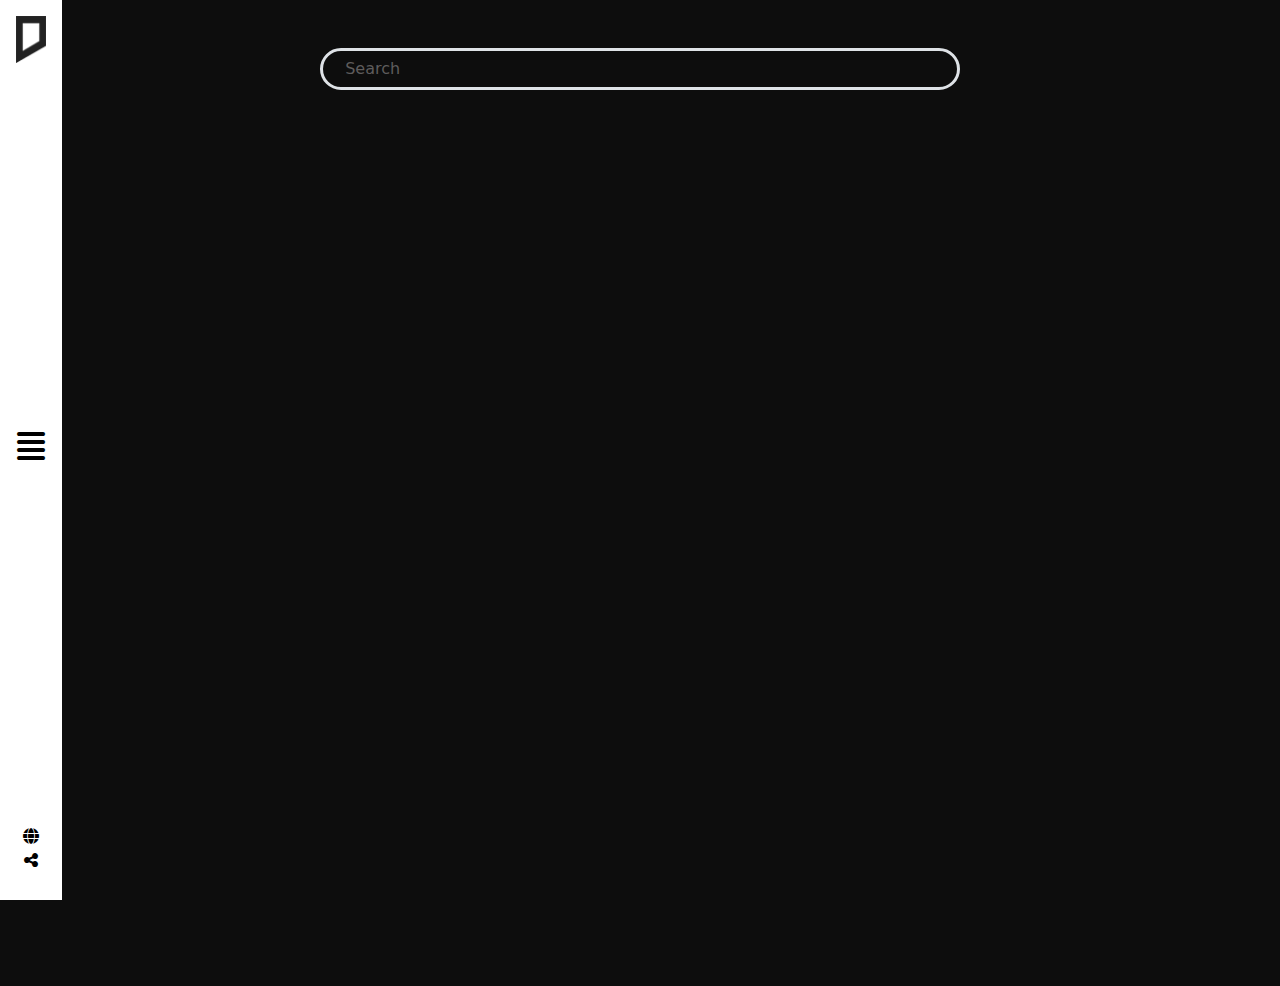
==== index.html @ 84728c73 "first commit" ====
<!-- <!DOCTYPE html> -->
<html lang="en">
<head>
    <meta charset="UTF-8">
    <meta name="viewport" content="width=device-width, initial-scale=1.0">
    <meta name="description" content="">
    <title>Movie App</title>
    <link rel="shortcut icon" href="imgs/logo.png" type="image/x-icon">
    <link rel="stylesheet" href="css/fontello.css">
    <link rel="stylesheet" href="css/bootstrap.min.css">
    <link rel="stylesheet" href="css/main.css">
    <link
    rel="stylesheet"
    href="https://cdnjs.cloudflare.com/ajax/libs/animate.css/4.1.1/animate.min.css"/>
    <link rel="stylesheet" href="css/all.min.css">
</head>
<body id="demoo" class="demoo  w-100">
    
    <div class="form " id="form">
        <!-- <form role="search"> -->
            <input id="searchInput" onkeyup="searchByName(this.value.trim())" class="form-control w-50 mt-5  mx-auto text-white bg-transparent rounded-pill border-3" type="search" placeholder="  Search" aria-label="Search">
          <!-- </form> -->
          <!-- <h1 class="animate__animated animate__fadeInDown d-block ">An animated element</h1> -->
    </div>


<div class="side-nav-menu min-vh-100 position-fixed d-flex top-0">
    <div class="nav-tab  d-flex flex-column justify-content-between min-vh-100 p-3">
        <div class="links fw-lighter">
            <ul class="list-unstyled overflow-hidden">
                <li  onclick="getMovies(); closeSideNav()" class="newPlaying py-3 position-relative cursor-pointer"><a href="">New Playing</a></li>
                <li onclick="getPopularMovies(); closeSideNav()" class=" py-3 position-relative cursor-pointer"><a href=""  id="popular">Popular</a></li>
                <li onclick="getTopRatedMovies(); closeSideNav()" class="py-3 position-relative cursor-pointer"><a href="">Top Rated</a></li>
                <li onclick="getTrendyMovies(); closeSideNav()" class="py-3 position-relative cursor-pointer"><a href="" id="trendy">Trending</a></li>
                <li onclick="getUpComingMovies(); closeSideNav()" class="py-3 position-relative cursor-pointer"><a href="" id="yourElementId">Up Coming</a></li>
                <li onclick=" closeSideNav()" class="py-3 position-relative cursor-pointer"><a href="#contact">Contact Us</a></li>

            </ul>
        </div>
        <div class="nav-footer">
            <div class="icons">
                <i class="fa-brands fa-facebook mx-2"></i>
                <i class="fa-brands fa-twitter mx-2"></i>
                <i class="fa-solid fa-globe mx-2"></i>
            </div>
            <div class="footer">
                <p>Copyright Â© 2022 All Rights <br>Reserved.</p>
            </div>
        </div>
    </div>
    <div class="nav-header d-flex flex-column justify-content-between py-3 text-center px-2 bg-white text-black">
        <img class="logo mx-2" src="imgs/logo.png" alt="" srcset="">
        <i class="fa-solid open-close-icon fa-align-justify fa-2x"></i>
        <div>
            <i class="fa-solid fa-globe d-block mb-2"></i>
            <i class="fa-solid fa-share-nodes mb-3"></i>
        </div>
    </div>
</div>






<div class="container w-75" id="searchInput">
   
</div>
   
    <div class="container  ">
        <div class="row py-1 g-1 min-vh-100 " id="rowData">
            <span class="loader position-fixed top-50 start-50 end-50 bottom-50"></span> 
            <!-- <div class="movie-card overflow-hidden col-lg-4 col-md-6 col-sm-12 p-4">
                <div class="movie overflow-hidden p-1 rounded-2 cursor-pointer">
                    <img src="https://image.tmdb.org/t/p/w500${allData[i].poster_path}" alt="${allData[i].title}" class="rounded-2">
                    <div class="layer rounded-2 p-3">
                        <h1 class="animate__animated animate__fadeInDown fs-2">${allData[i].original_title}</h1> -->
                        <!-- <p id="polo" class="polo animate__animated animate__flipInX d-none"></p> -->
                        <!-- <p class="animate__animated animate__fadeInUp"><span class="fst-normal"><span> release_date </span> ${allData[i].release_date}</span></p>
                        <h3 class="animate__animated animate__fadeInUp"><i class="fa-solid fa-star text-warning fs-6"></i><i class="fa-solid fa-star text-warning fs-6"></i><i class="fa-solid fa-star text-warning fs-6"></i><i class="fa-regular fa-star-half-stroke text-warning fs-6"></i></h3>
                        <h3 class="animate__animated animate__fadeInUp">${allData[i].vote_average}</h3> -->
                    </div>
                </div>
            </div>

            <!-- <p id="polo" class="animate__animated animate__flipInX" > </p> -->
        </div>
    </div>

        


</div>


    
  <script src="js/jquery-3.6.0.min.js"></script>
  <script src="js/bootstrap.bundle.min.js"></script>
  <script src="js/index.js"></script>
</body>
</html>
---- css/fontello.css ----
@font-face {
  font-family: 'fontello';
  src: url('../font/fontello.eot?28378814');
  src: url('../font/fontello.eot?28378814#iefix') format('embedded-opentype'),
       url('../font/fontello.woff2?28378814') format('woff2'),
       url('../font/fontello.woff?28378814') format('woff'),
       url('../font/fontello.ttf?28378814') format('truetype'),
       url('../font/fontello.svg?28378814#fontello') format('svg');
  font-weight: normal;
  font-style: normal;
}
/* Chrome hack: SVG is rendered more smooth in Windozze. 100% magic, uncomment if you need it. */
/* Note, that will break hinting! In other OS-es font will be not as sharp as it could be */
/*
@media screen and (-webkit-min-device-pixel-ratio:0) {
  @font-face {
    font-family: 'fontello';
    src: url('../font/fontello.svg?28378814#fontello') format('svg');
  }
}
*/
[class^="icon-"]:before, [class*=" icon-"]:before {
  font-family: "fontello";
  font-style: normal;
  font-weight: normal;
  speak: never;

  display: inline-block;
  text-decoration: inherit;
  width: 1em;
  margin-right: .2em;
  text-align: center;
  /* opacity: .8; */

  /* For safety - reset parent styles, that can break glyph codes*/
  font-variant: normal;
  text-transform: none;

  /* fix buttons height, for twitter bootstrap */
  line-height: 1em;

  /* Animation center compensation - margins should be symmetric */
  /* remove if not needed */
  margin-left: .2em;

  /* you can be more comfortable with increased icons size */
  /* font-size: 120%; */

  /* Font smoothing. That was taken from TWBS */
  -webkit-font-smoothing: antialiased;
  -moz-osx-font-smoothing: grayscale;

  /* Uncomment for 3D effect */
  /* text-shadow: 1px 1px 1px rgba(127, 127, 127, 0.3); */
}

.icon-spin6:before { content: '\e839'; } /* '' */
---- css/main.css ----
.loader {
    width: 48px;
    height: 48px;
    border-radius: 50%;
    display: inline-block;
    border-top: 3px solid #FFF;
    border-right: 3px solid transparent;
    box-sizing: border-box;
    animation: rotation 1s linear infinite;
    z-index: 99999;
  }
  
  @keyframes rotation {
    0% {
      transform: rotate(0deg);
    }
    100% {
      transform: rotate(360deg);
    }
  } 


body{
    background-color: #0D0D0D;
    color: #f9f6f6 !important;
    overflow-x: hidden;
    /* overflow: hidden; */
    /* height: 10000px; */
}

.nav-tab{
    background-color: #0D0D0D;
}

.logo{
    width: 50px;
}

i{
    cursor: pointer;
}

.movie{
    position: relative;
    overflow: hidden;
    z-index: 2;
    transition: all 1s ease-in-out;

}

.cardImage{
    /* position: relative;  */
    /* z-index: 1;   */
    overflow: hidden;
}

img{
    width: 100%;
    /* position: relative; */
    display: block;
    z-index: 11;
    transition: all .7s ;
}
.movie:hover img{
    transform: scale(1.3) rotate(5deg);
    filter: blur(2px);
    /* transform: rotate(10deg); */
    
}

.layer{
    position: absolute;
    top: 0;
    left: 0;
    width: 100%; 
    height: 100%;
    background-color: rgba(0, 0, 0, 0.7);
    opacity: 0;
    position: absolute;
    z-index: 999;
    overflow: hidden;
    transition: all .7s ease-in-out;
}



.movie:hover .layer{
    opacity: 1;
    /* transition: opacity 1s; */
}



.side-nav-menu{
    z-index: 99;
}

.cursor-pointer{
    cursor: pointer;
}



a{
    text-decoration: none;
    color: #fff;
    transition: all .3s;
}

a:hover{
    position: relative;
    top: -1px;
    color: #ff655c ;
}

.logo{
    width: 30px;
}



::placeholder{
  color: #5e5c5c !important;
}

.animate__animated{
    --animate-duration: .7s;
    display: none;
    opacity: 0;
    visibility: hidden;
    /* transition: all 1s ease-in-out; */
  
}

.movie:hover .animate__animated{
    visibility: visible; 
    display: block;
    opacity: 1;
    /* --animate-delay: 0.9s; */

}

:root {
    --animate-duration: 800ms;
    --animate-delay: 0.9s;
  }
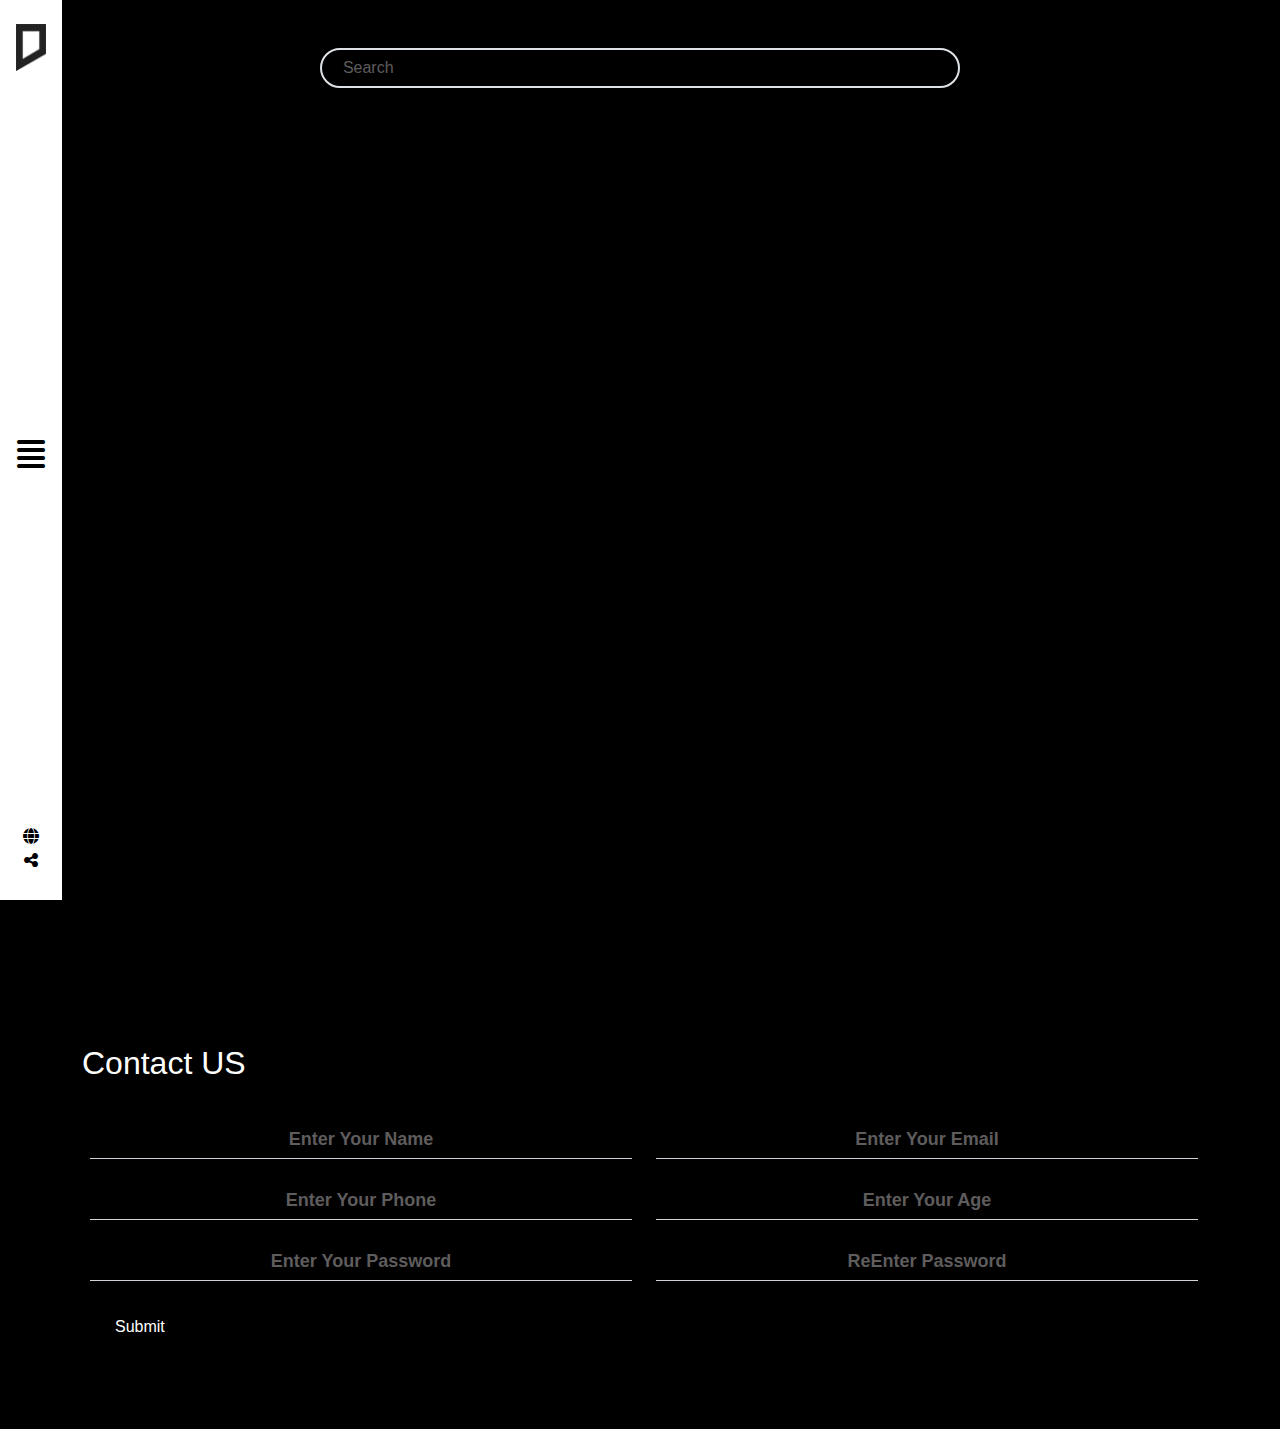
==== commit e0eecc67: "second commit" ====
--- a/index.html
+++ b/index.html
@@ -15,41 +15,43 @@
     <link rel="stylesheet" href="css/all.min.css">
 </head>
 <body id="demoo" class="demoo  w-100">
+    <!-- <img src="imgs/default-movie.jpg" alt=""> -->
     
     <div class="form " id="form">
         <!-- <form role="search"> -->
-            <input id="searchInput" onkeyup="searchByName(this.value.trim())" class="form-control w-50 mt-5  mx-auto text-white bg-transparent rounded-pill border-3" type="search" placeholder="  Search" aria-label="Search">
+            <input id="searchInput" onkeyup="searchByName(this.value.trim())" class="form-control w-50 mt-5 mb-2 mx-auto text-white bg-transparent rounded-pill border-2" type="search" placeholder="  Search" aria-label="Search">
           <!-- </form> -->
-          <!-- <h1 class="animate__animated animate__fadeInDown d-block ">An animated element</h1> -->
     </div>
 
 
 <div class="side-nav-menu min-vh-100 position-fixed d-flex top-0">
     <div class="nav-tab  d-flex flex-column justify-content-between min-vh-100 p-3">
         <div class="links fw-lighter">
-            <ul class="list-unstyled overflow-hidden">
+            <ul class="list-unstyled overflow-hidden ps-3">
                 <li  onclick="getMovies(); closeSideNav()" class="newPlaying py-3 position-relative cursor-pointer"><a href="">New Playing</a></li>
-                <li onclick="getPopularMovies(); closeSideNav()" class=" py-3 position-relative cursor-pointer"><a href=""  id="popular">Popular</a></li>
+                <li onclick="getAiringTodayMovies(); closeSideNav()"  class=" py-2 position-relative cursor-pointer"><a href=""  id="polo">Airing Today</a></li>
+                <li onclick="getOnAirMovies(); closeSideNav()" class=" py-3 position-relative cursor-pointer"><a href=""  id="">On The Air</a></li>
+                <li onclick="getPopularMovies(); closeSideNav()" class=" py-2 position-relative cursor-pointer"><a href=""  id="popular">Popular</a></li>
                 <li onclick="getTopRatedMovies(); closeSideNav()" class="py-3 position-relative cursor-pointer"><a href="">Top Rated</a></li>
-                <li onclick="getTrendyMovies(); closeSideNav()" class="py-3 position-relative cursor-pointer"><a href="" id="trendy">Trending</a></li>
+                <li onclick="getTrendyMovies(); closeSideNav()" class="py-2 position-relative cursor-pointer"><a href="" id="trendy">Trending</a></li>
                 <li onclick="getUpComingMovies(); closeSideNav()" class="py-3 position-relative cursor-pointer"><a href="" id="yourElementId">Up Coming</a></li>
-                <li onclick=" closeSideNav()" class="py-3 position-relative cursor-pointer"><a href="#contact">Contact Us</a></li>
+                <li onclick=" closeSideNav()" class="py-2 position-relative cursor-pointer"><a href="#contact">Contact Us</a></li>
 
             </ul>
         </div>
         <div class="nav-footer">
-            <div class="icons">
-                <i class="fa-brands fa-facebook mx-2"></i>
+            <div class="icons mb-4 ms-3">
+                <i class="fa-brands fa-facebook-f mx-2 "></i>
                 <i class="fa-brands fa-twitter mx-2"></i>
                 <i class="fa-solid fa-globe mx-2"></i>
             </div>
             <div class="footer">
-                <p>Copyright Â© 2022 All Rights <br>Reserved.</p>
+                <p class="mb-3 fw-lighter">Copyright Â© 2022 All Rights <br>Reserved.</p>
             </div>
         </div>
     </div>
     <div class="nav-header d-flex flex-column justify-content-between py-3 text-center px-2 bg-white text-black">
-        <img class="logo mx-2" src="imgs/logo.png" alt="" srcset="">
+        <img class="logo mx-2 my-2" src="imgs/logo.png" alt="">
         <i class="fa-solid open-close-icon fa-align-justify fa-2x"></i>
         <div>
             <i class="fa-solid fa-globe d-block mb-2"></i>
@@ -58,27 +60,14 @@
     </div>
 </div>
 
+<div class="container w-75" id="searchInput"></div>
 
 
-
-
-
-<div class="container w-75" id="searchInput">
-   
-</div>
-   
-    <div class="container  ">
-        <div class="row py-1 g-1 min-vh-100 " id="rowData">
+   <section>
+    <div class="container  ps-5">
+        <div class="row py-1 gx-1 min-vh-100 " id="rowData">
             <span class="loader position-fixed top-50 start-50 end-50 bottom-50"></span> 
-            <!-- <div class="movie-card overflow-hidden col-lg-4 col-md-6 col-sm-12 p-4">
-                <div class="movie overflow-hidden p-1 rounded-2 cursor-pointer">
-                    <img src="https://image.tmdb.org/t/p/w500${allData[i].poster_path}" alt="${allData[i].title}" class="rounded-2">
-                    <div class="layer rounded-2 p-3">
-                        <h1 class="animate__animated animate__fadeInDown fs-2">${allData[i].original_title}</h1> -->
-                        <!-- <p id="polo" class="polo animate__animated animate__flipInX d-none"></p> -->
-                        <!-- <p class="animate__animated animate__fadeInUp"><span class="fst-normal"><span> release_date </span> ${allData[i].release_date}</span></p>
-                        <h3 class="animate__animated animate__fadeInUp"><i class="fa-solid fa-star text-warning fs-6"></i><i class="fa-solid fa-star text-warning fs-6"></i><i class="fa-solid fa-star text-warning fs-6"></i><i class="fa-regular fa-star-half-stroke text-warning fs-6"></i></h3>
-                        <h3 class="animate__animated animate__fadeInUp">${allData[i].vote_average}</h3> -->
+            
                     </div>
                 </div>
             </div>
@@ -86,13 +75,44 @@
             <!-- <p id="polo" class="animate__animated animate__flipInX" > </p> -->
         </div>
     </div>
+</div>
+</section>
 
+<section id="contact" class="container text-white  py-5">
+    <h2>Contact US</h2>
+    <form>
+        <div class="row mt-3 ps-2">
+            <div class="col-md-6">
+                <input type="text" required="" id="name" maxlength="37" class="form-control mt-4" placeholder="Enter Your Name">
+                <span class="error"></span>
+            </div>
+            <div class="col-md-6">
+                <input type="email" required="" id="email" class="form-control mt-4" placeholder="Enter Your Email">
+                <span class="error"></span>
+            </div>
+            <div class="col-md-6">
+                <input type="number" required="" id="phone" class="form-control mt-4" placeholder="Enter Your Phone">
+                <span class="error"></span>
+            </div>
+            <div class="col-md-6">
+                <input type="number" required="" id="age" class="form-control mt-4" placeholder="Enter Your Age">
+                <span class="error"></span>
+            </div>
+            <div class="col-md-6 position-relative">
+                <input type="password" required="" id="password" class="form-control mt-4" placeholder="Enter Your Password">
+                <span class="error"></span>
+                <span class="showPass" style="opacity: 0; bottom: -20px;"><i data-show="show" class="fa-solid fa-eye-slash"></i></span>
+            </div>
+            <div class="col-md-6">
+                <input type="password" required="" id="repassword" class="form-control mt-4" placeholder="ReEnter Password">
+                <span class="error"></span>
+            </div>
+            <div class="col-md-12  mt-4">
+                <button type="submit" class="form-btn rounded-2 mb-3 ">Submit</button>
+            </div>
         
-
-
-</div>
-
-
+    </div></form>
+</section>
     
   <script src="js/jquery-3.6.0.min.js"></script>
   <script src="js/bootstrap.bundle.min.js"></script>
--- a/css/main.css
+++ b/css/main.css
@@ -19,11 +19,15 @@
     }
   } 
 
+  html{
+    scroll-behavior: smooth;
+  }
 
 body{
-    background-color: #0D0D0D;
+    background-color: #000000;
     color: #f9f6f6 !important;
     overflow-x: hidden;
+    font-family: 'Segoe UI', Tahoma, Geneva, Verdana, sans-serif;
     /* overflow: hidden; */
     /* height: 10000px; */
 }
@@ -62,7 +66,7 @@
     transition: all .7s ;
 }
 .movie:hover img{
-    transform: scale(1.3) rotate(5deg);
+    transform: scale(1.2) rotate(5deg);
     filter: blur(2px);
     /* transform: rotate(10deg); */
     
@@ -80,9 +84,31 @@
     z-index: 999;
     overflow: hidden;
     transition: all .7s ease-in-out;
-}
-
-
+    /* display: inline-block; */
+}
+
+p{
+    font-weight: 200;
+    font-size: 16px;
+    color: #EDEDED;
+}
+h1{
+    font-weight: 400;
+    font-size: 35px;
+}
+h3{
+    font-weight: 400;
+    font-size: 20px;
+    text-align: center;
+    margin-top: 5px;
+}
+
+.icon{
+    width: 40px;
+    height: 40px;
+    border: 2px solid green;
+    font-size: 17px;
+}
 
 .movie:hover .layer{
     opacity: 1;
@@ -109,7 +135,7 @@
 
 a:hover{
     position: relative;
-    top: -1px;
+    /* top: -1px; */
     color: #ff655c ;
 }
 
@@ -124,23 +150,94 @@
 }
 
 .animate__animated{
-    --animate-duration: .7s;
+    --animate-duration: 1s;
     display: none;
-    opacity: 0;
-    visibility: hidden;
-    /* transition: all 1s ease-in-out; */
+    /* opacity: 0; */
+    /* visibility: hidden; */
+    /* transition: all 2s ease-in-out; */
   
 }
 
 .movie:hover .animate__animated{
-    visibility: visible; 
+    /* visibility: visible;  */
     display: block;
-    opacity: 1;
+    /* opacity: 1; */
     /* --animate-delay: 0.9s; */
-
 }
 
 :root {
     --animate-duration: 800ms;
     --animate-delay: 0.9s;
-  }+  }
+
+
+/* /////////////////////////////////////// */
+#contact .form-control
+{
+    box-shadow: none;
+    background-color: transparent;
+    border: none;
+    border-bottom: 1px solid #fff;
+    border-color: #CED4DA;
+    border-radius: 0;
+    -webkit-border-radius: 0;
+    -moz-border-radius: 0;
+    -ms-border-radius: 0;
+    -o-border-radius: 0;
+    color: #fff;
+    transition: all 0.5s;
+    -webkit-transition: all 0.5s;
+    -moz-transition: all 0.5s;
+    -ms-transition: all 0.5s;
+    -o-transition: all 0.5s;
+}
+#contact .form-control::placeholder
+{
+    font-size: 18px;
+    font-weight: 600;
+    text-align: center;
+}
+input::-webkit-outer-spin-button,
+input::-webkit-inner-spin-button {
+    -webkit-appearance: none;
+    appearance: none;
+}
+input[type=number] {
+    -moz-appearance: textfield;
+    appearance: none;
+  }
+
+.form-btn
+{
+    background-color: var(--main-color);
+    color: #fff!important;
+    padding: 10px 25px;
+    transition: all 0.2s ease-in-out;
+    border: none;
+}
+.form-btn:hover
+{
+    color: #000!important;
+    background-color: #F8F6F6;
+}
+.showPass
+{
+    background-color: transparent;
+    position: absolute;
+    right: 10px;
+    bottom: -20px;
+    cursor: pointer;
+    opacity: 0;
+    transition: all 0.5s;
+    -webkit-transition: all 0.5s;
+    -moz-transition: all 0.5s;
+    -ms-transition: all 0.5s;
+    -o-transition: all 0.5s;
+}
+.error
+{
+    color: rgb(214, 46, 51);
+    position: absolute;
+    font-weight: 700;
+}
+
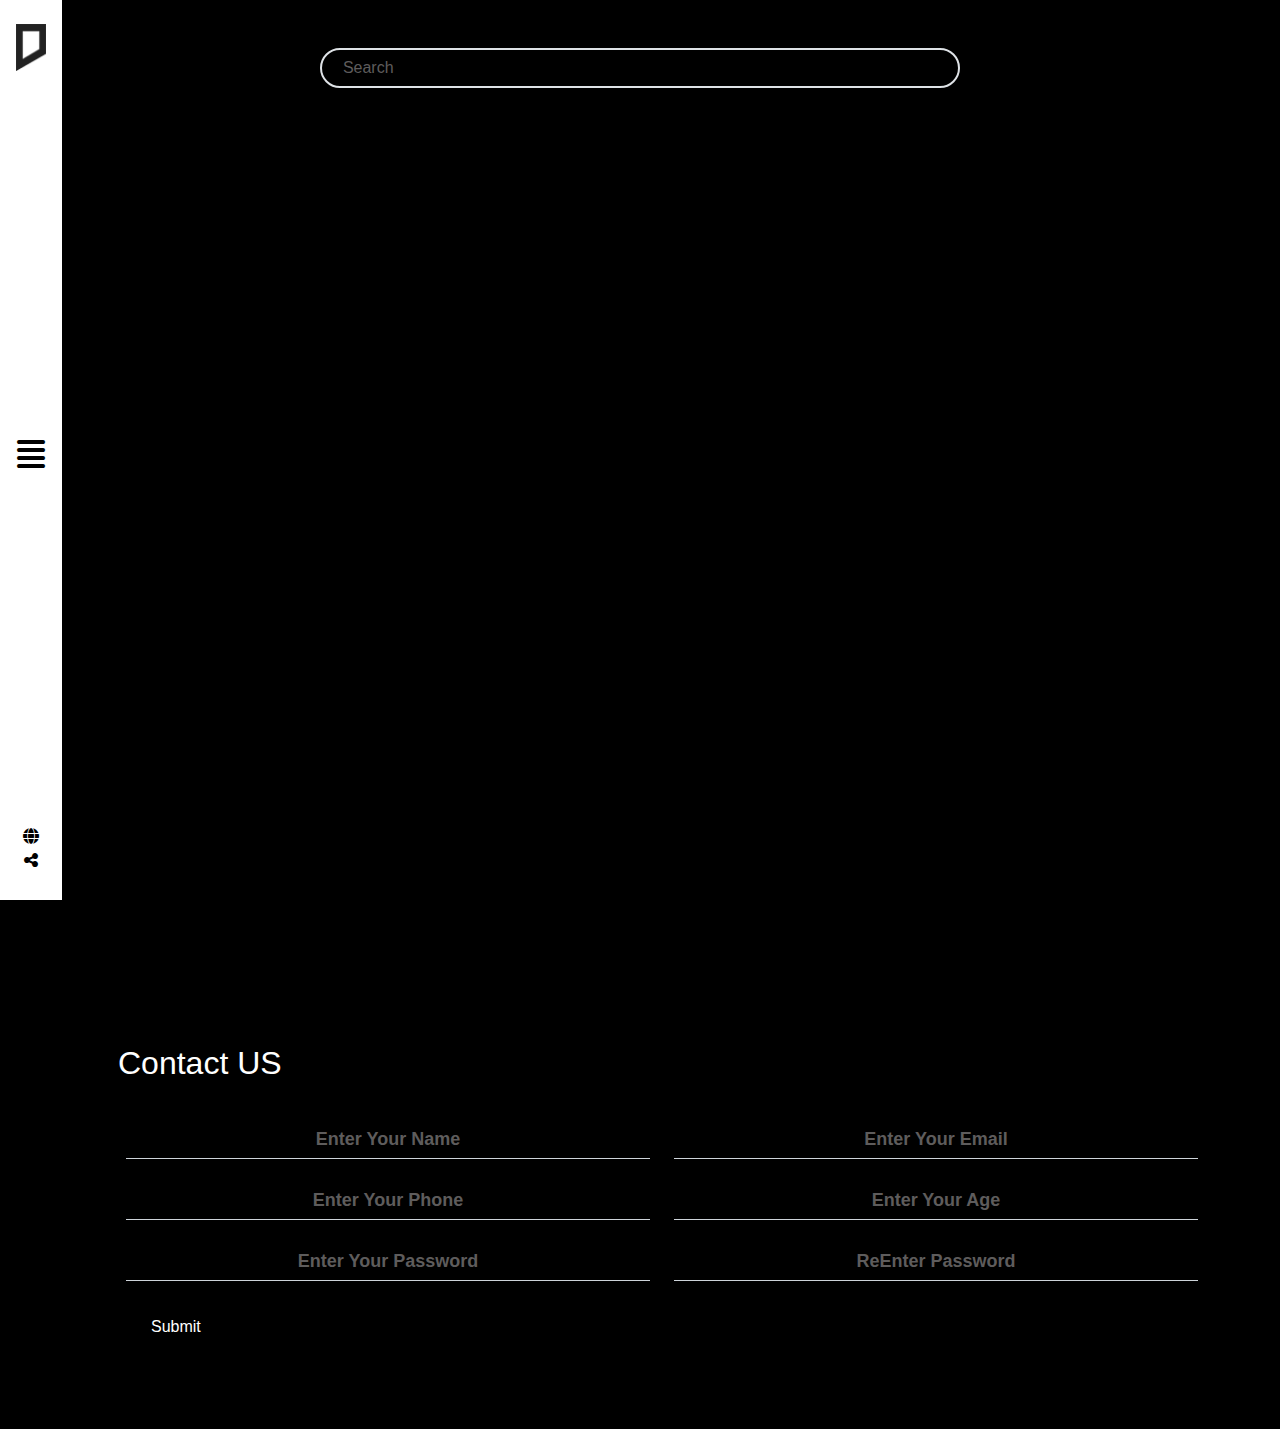
==== commit 6009a7e8: "third commit" ====
--- a/index.html
+++ b/index.html
@@ -21,20 +21,27 @@
         <!-- <form role="search"> -->
             <input id="searchInput" onkeyup="searchByName(this.value.trim())" class="form-control w-50 mt-5 mb-2 mx-auto text-white bg-transparent rounded-pill border-2" type="search" placeholder="  Search" aria-label="Search">
           <!-- </form> -->
+
+
+          <!-- <div class="animate__animated animate__flipInX d-none">ggggghhhhhhhhhhhhhhhhhhhhhhhhhhhhggggggggggggggggggggggggggggggggggggggggg<div> -->
     </div>
+
+    <div id="btn-up" class="btnUp">
+        <i class="fa-solid fa-circle-arrow-up fa-2x "></i>
+        </div>
 
 
 <div class="side-nav-menu min-vh-100 position-fixed d-flex top-0">
     <div class="nav-tab  d-flex flex-column justify-content-between min-vh-100 p-3">
         <div class="links fw-lighter">
             <ul class="list-unstyled overflow-hidden ps-3">
-                <li  onclick="getMovies(); closeSideNav()" class="newPlaying py-3 position-relative cursor-pointer"><a href="">New Playing</a></li>
-                <li onclick="getAiringTodayMovies(); closeSideNav()"  class=" py-2 position-relative cursor-pointer"><a href=""  id="polo">Airing Today</a></li>
-                <li onclick="getOnAirMovies(); closeSideNav()" class=" py-3 position-relative cursor-pointer"><a href=""  id="">On The Air</a></li>
-                <li onclick="getPopularMovies(); closeSideNav()" class=" py-2 position-relative cursor-pointer"><a href=""  id="popular">Popular</a></li>
-                <li onclick="getTopRatedMovies(); closeSideNav()" class="py-3 position-relative cursor-pointer"><a href="">Top Rated</a></li>
-                <li onclick="getTrendyMovies(); closeSideNav()" class="py-2 position-relative cursor-pointer"><a href="" id="trendy">Trending</a></li>
-                <li onclick="getUpComingMovies(); closeSideNav()" class="py-3 position-relative cursor-pointer"><a href="" id="yourElementId">Up Coming</a></li>
+                <li id="newplaying"   class="newPlaying py-3 position-relative cursor-pointer">New Playing</li>
+                <li id="airtoday"  class=" py-2 position-relative cursor-pointer">Airing Today</li>
+                <li id="onair"  class=" py-3 position-relative cursor-pointer">On The Air</li>
+                <li id="popular"  class=" py-2 position-relative cursor-pointer">Popular</li>
+                <li id="toprated"  class="py-3 position-relative cursor-pointer">Top Rated</li>
+                <li id="trendy"  class="py-2 position-relative cursor-pointer">Trending</li>
+                <li id="upcoming"  class="py-3 position-relative cursor-pointer">Up Coming</li>
                 <li onclick=" closeSideNav()" class="py-2 position-relative cursor-pointer"><a href="#contact">Contact Us</a></li>
 
             </ul>
@@ -67,7 +74,12 @@
     <div class="container  ps-5">
         <div class="row py-1 gx-1 min-vh-100 " id="rowData">
             <span class="loader position-fixed top-50 start-50 end-50 bottom-50"></span> 
+
+
             
+
+
+
                     </div>
                 </div>
             </div>
@@ -78,34 +90,46 @@
 </div>
 </section>
 
-<section id="contact" class="container text-white  py-5">
+<section id="contact" class="container text-white ps-md-5  py-5">
     <h2>Contact US</h2>
     <form>
-        <div class="row mt-3 ps-2">
+        <div class="row mt-3 ps-2 ">
             <div class="col-md-6">
                 <input type="text" required="" id="name" maxlength="37" class="form-control mt-4" placeholder="Enter Your Name">
                 <span class="error"></span>
+                <div id="inputError" class="d-none alert text-danger">All inputs is required</div>
+    <div id="inputInvalid" class="d-none alert text-danger">incorrect email or password</div>
             </div>
             <div class="col-md-6">
                 <input type="email" required="" id="email" class="form-control mt-4" placeholder="Enter Your Email">
                 <span class="error"></span>
+                <div id="inputError" class="d-none alert text-danger">All inputs is required</div>
+    <div id="inputInvalid" class="d-none alert text-danger">incorrect email or password</div>
             </div>
             <div class="col-md-6">
                 <input type="number" required="" id="phone" class="form-control mt-4" placeholder="Enter Your Phone">
                 <span class="error"></span>
+                <div id="inputError" class="d-none alert text-danger">All inputs is required</div>
+    <div id="inputInvalid" class="d-none alert text-danger">incorrect email or password</div>
             </div>
             <div class="col-md-6">
                 <input type="number" required="" id="age" class="form-control mt-4" placeholder="Enter Your Age">
                 <span class="error"></span>
+                <div id="inputError" class="d-none alert text-danger">All inputs is required</div>
+    <div id="inputInvalid" class="d-none alert text-danger">incorrect email or password</div>
             </div>
             <div class="col-md-6 position-relative">
                 <input type="password" required="" id="password" class="form-control mt-4" placeholder="Enter Your Password">
                 <span class="error"></span>
+                <div id="inputError" class="d-none alert text-danger">All inputs is required</div>
+    <div id="inputInvalid" class="d-none alert text-danger">incorrect email or password</div>
                 <span class="showPass" style="opacity: 0; bottom: -20px;"><i data-show="show" class="fa-solid fa-eye-slash"></i></span>
             </div>
             <div class="col-md-6">
                 <input type="password" required="" id="repassword" class="form-control mt-4" placeholder="ReEnter Password">
                 <span class="error"></span>
+                <div id="inputError" class="d-none alert text-danger">All inputs is required</div>
+    <div id="inputInvalid" class="d-none alert text-danger">incorrect email or password</div>
             </div>
             <div class="col-md-12  mt-4">
                 <button type="submit" class="form-btn rounded-2 mb-3 ">Submit</button>
--- a/css/main.css
+++ b/css/main.css
@@ -155,14 +155,16 @@
     /* opacity: 0; */
     /* visibility: hidden; */
     /* transition: all 2s ease-in-out; */
-  
+    /* animation: infinite;   */
+    /* --animate-delay: 9s; */
 }
 
 .movie:hover .animate__animated{
     /* visibility: visible;  */
     display: block;
     /* opacity: 1; */
-    /* --animate-delay: 0.9s; */
+    /* --animate-delay: 9s; */
+    /* animation: infinite;   */
 }
 
 :root {
@@ -241,3 +243,10 @@
     font-weight: 700;
 }
 
+#btn-up{
+    position: fixed;
+    bottom: 20px;
+    right: 20px;
+    z-index: 999999;
+    display: none;
+}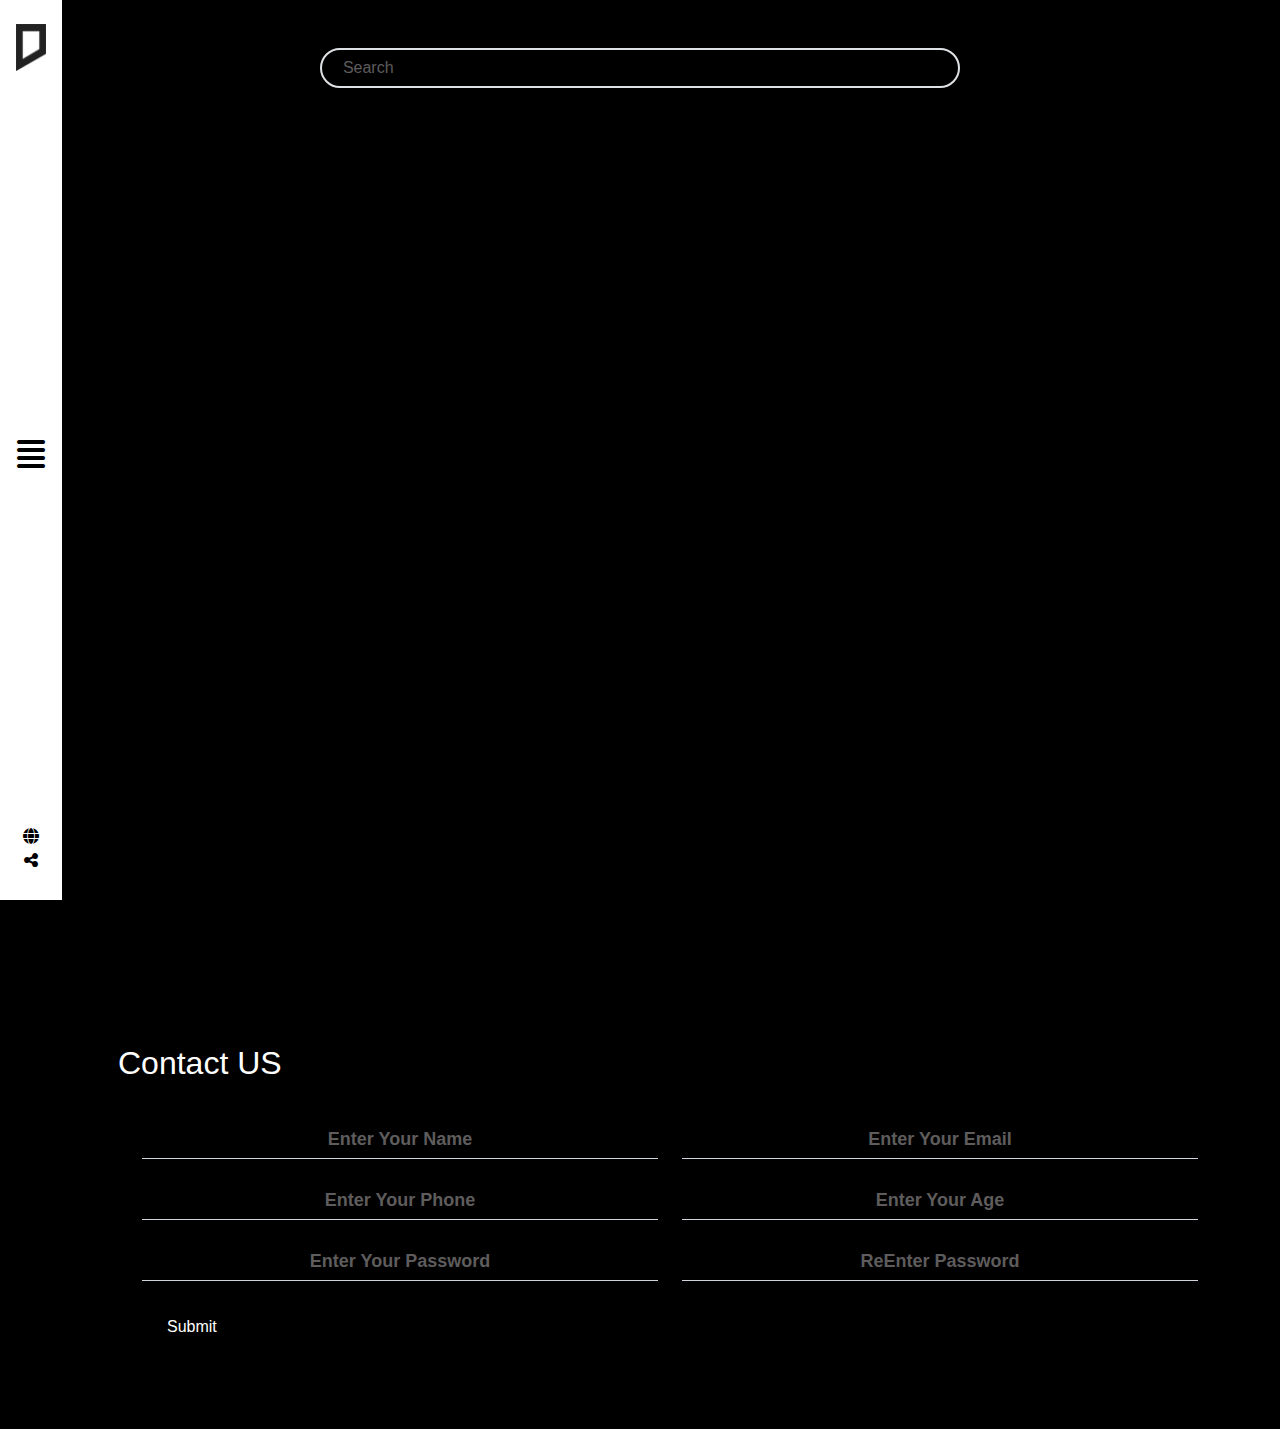
==== commit b1105d71: "jjj" ====
--- a/index.html
+++ b/index.html
@@ -27,21 +27,21 @@
     </div>
 
     <div id="btn-up" class="btnUp">
-        <i class="fa-solid fa-circle-arrow-up fa-2x "></i>
+        <i class="fa-solid fa-arrow-up-long fa-1x"></i>
         </div>
 
 
-<div class="side-nav-menu min-vh-100 position-fixed d-flex top-0">
+<div id="side-nav-menu" class="side-nav-menu min-vh-100 position-fixed d-flex top-0 ">
     <div class="nav-tab  d-flex flex-column justify-content-between min-vh-100 p-3">
         <div class="links fw-lighter">
             <ul class="list-unstyled overflow-hidden ps-3">
-                <li id="newplaying"   class="newPlaying py-3 position-relative cursor-pointer">New Playing</li>
-                <li id="airtoday"  class=" py-2 position-relative cursor-pointer">Airing Today</li>
-                <li id="onair"  class=" py-3 position-relative cursor-pointer">On The Air</li>
-                <li id="popular"  class=" py-2 position-relative cursor-pointer">Popular</li>
-                <li id="toprated"  class="py-3 position-relative cursor-pointer">Top Rated</li>
-                <li id="trendy"  class="py-2 position-relative cursor-pointer">Trending</li>
-                <li id="upcoming"  class="py-3 position-relative cursor-pointer">Up Coming</li>
+                <li id="newplaying"   class="newPlaying py-3 position-relative cursor-pointer"><span>New Playing</span></li>
+                <li id="airtoday"  class=" py-2 position-relative cursor-pointer"><span>Airing Today</span></li>
+                <li id="onair"  class=" py-3 position-relative cursor-pointer"><span>On The Air</span></li>
+                <li id="popular"  class=" py-2 position-relative cursor-pointer"><span>Popular</span></li>
+                <li id="toprated"  class="py-3 position-relative cursor-pointer"><span>Top Rated</span></li>
+                <li id="trendy"  class="py-2 position-relative cursor-pointer"><span>Trending</span></li>
+                <li id="upcoming"  class="py-3 position-relative cursor-pointer"><span>Up Coming</span></li>
                 <li onclick=" closeSideNav()" class="py-2 position-relative cursor-pointer"><a href="#contact">Contact Us</a></li>
 
             </ul>
@@ -93,46 +93,45 @@
 <section id="contact" class="container text-white ps-md-5  py-5">
     <h2>Contact US</h2>
     <form>
-        <div class="row mt-3 ps-2 ">
+        <div class="row mt-3 ps-2 ps-sm-4 ">
             <div class="col-md-6">
-                <input type="text" required="" id="name" maxlength="37" class="form-control mt-4" placeholder="Enter Your Name">
+                <input onkeyup="inputsValidation()" type="text" required="" id="UsertName" maxlength="37" class="form-control mt-4" placeholder="Enter Your Name">
                 <span class="error"></span>
-                <div id="inputError" class="d-none alert text-danger">All inputs is required</div>
-    <div id="inputInvalid" class="d-none alert text-danger">incorrect email or password</div>
+                <div id="inputName" class=" animate__animated animate__flipInX txt d-none ">Invaild name start with letter</div>
             </div>
             <div class="col-md-6">
-                <input type="email" required="" id="email" class="form-control mt-4" placeholder="Enter Your Email">
+                <input onkeyup="inputsValidation()" type="email" required="" id="UsertEmail" class="form-control mt-4" placeholder="Enter Your Email">
                 <span class="error"></span>
-                <div id="inputError" class="d-none alert text-danger">All inputs is required</div>
-    <div id="inputInvalid" class="d-none alert text-danger">incorrect email or password</div>
+                <div id="inputEmail" class=" animate__animated animate__flipInX txt d-none ">Invaild Email example@yyyy.mmm</div>
+    <!-- <div id="inputInvalid" class="d-none alert text-danger">incorrect email or password</div> -->
             </div>
             <div class="col-md-6">
-                <input type="number" required="" id="phone" class="form-control mt-4" placeholder="Enter Your Phone">
+                <input onkeyup="inputsValidation()" type="number" required="" id="Userphone" class="form-control Userphone mt-4" placeholder="Enter Your Phone">
                 <span class="error"></span>
-                <div id="inputError" class="d-none alert text-danger">All inputs is required</div>
-    <div id="inputInvalid" class="d-none alert text-danger">incorrect email or password</div>
+                <div id="inputPhone" class="animate__animated animate__flipInX txt d-none ">Invaild Phone Number</div>
+    <!-- <div id="inputInvalid" class="d-none alert text-danger">incorrect email or password</div> -->
             </div>
             <div class="col-md-6">
-                <input type="number" required="" id="age" class="form-control mt-4" placeholder="Enter Your Age">
+                <input onkeyup="inputsValidation()" type="number" required="" id="Userage" class="form-control Userage mt-4" placeholder="Enter Your Age">
                 <span class="error"></span>
-                <div id="inputError" class="d-none alert text-danger">All inputs is required</div>
-    <div id="inputInvalid" class="d-none alert text-danger">incorrect email or password</div>
+                <div id="inputAge" class="animate__animated animate__flipInX txt d-none ">Your Age must be over 16+</div>
+    <!-- <div id="inputInvalid" class="d-none alert text-danger">incorrect email or password</div> -->
             </div>
             <div class="col-md-6 position-relative">
-                <input type="password" required="" id="password" class="form-control mt-4" placeholder="Enter Your Password">
+                <input onkeyup="inputsValidation()" type="password" required="" id="Userpass" class="form-control mt-4" placeholder="Enter Your Password">
                 <span class="error"></span>
-                <div id="inputError" class="d-none alert text-danger">All inputs is required</div>
-    <div id="inputInvalid" class="d-none alert text-danger">incorrect email or password</div>
+                <div id="inputPass" class="animate__animated animate__flipInX txt d-none ">password must contain numbers & letters at least eight character </div>
+    <!-- <div id="inputInvalid" class="d-none alert text-danger">incorrect email or password</div> -->
                 <span class="showPass" style="opacity: 0; bottom: -20px;"><i data-show="show" class="fa-solid fa-eye-slash"></i></span>
             </div>
             <div class="col-md-6">
-                <input type="password" required="" id="repassword" class="form-control mt-4" placeholder="ReEnter Password">
+                <input onkeyup="inputsValidation()" type="password" required="" id="UserRepass" class="form-control mt-4" placeholder="ReEnter Password">
                 <span class="error"></span>
-                <div id="inputError" class="d-none alert text-danger">All inputs is required</div>
-    <div id="inputInvalid" class="d-none alert text-danger">incorrect email or password</div>
+                <div  id="inputRepass" class="animate__animated animate__flipInX txt d-none UserRepass">password not match</div>
+    <!-- <div id="inputInvalid" class="d-none alert text-danger">incorrect email or password</div> -->
             </div>
-            <div class="col-md-12  mt-4">
-                <button type="submit" class="form-btn rounded-2 mb-3 ">Submit</button>
+            <div class="col-md-12 position-relative  mt-4">
+                <button onclick="clearForm()" id="btn" type="submit" class="form-btn movingBtn rounded-2 mb-3 ">Submit</button>
             </div>
         
     </div></form>
--- a/css/main.css
+++ b/css/main.css
@@ -138,6 +138,11 @@
     /* top: -1px; */
     color: #ff655c ;
 }
+.links span:hover{
+    position: relative;
+    /* top: -1px; */
+    color: #ff655c ;
+}
 
 .logo{
     width: 30px;
@@ -152,19 +157,12 @@
 .animate__animated{
     --animate-duration: 1s;
     display: none;
-    /* opacity: 0; */
-    /* visibility: hidden; */
-    /* transition: all 2s ease-in-out; */
-    /* animation: infinite;   */
-    /* --animate-delay: 9s; */
 }
 
 .movie:hover .animate__animated{
     /* visibility: visible;  */
     display: block;
-    /* opacity: 1; */
-    /* --animate-delay: 9s; */
-    /* animation: infinite;   */
+
 }
 
 :root {
@@ -211,16 +209,27 @@
 
 .form-btn
 {
-    background-color: var(--main-color);
-    color: #fff!important;
+    background-color: #000;
+    color: #fff;
     padding: 10px 25px;
     transition: all 0.2s ease-in-out;
     border: none;
 }
 .form-btn:hover
 {
-    color: #000!important;
-    background-color: #F8F6F6;
+    color: #000;
+    background-color: #F8F6F6 ;
+}
+
+.invalid{
+    background-color: #DC3545;
+
+}
+
+.invalid:hover{
+    background-color: #DC3545;
+    color: #F8F6F6 ;
+
 }
 .showPass
 {
@@ -245,8 +254,78 @@
 
 #btn-up{
     position: fixed;
-    bottom: 20px;
-    right: 20px;
+    bottom: 39px;
+    right: 30px;
     z-index: 999999;
     display: none;
+}
+
+.ttn {
+    position: absolute;
+    left: 5px;
+    bottom: -60px;
+    transition: left 0.5s;
+    /* margin-bottom: 100px; */
+    /* display: none; */
+}
+
+
+/* .btnUp i{
+    position: relative;
+}
+
+.btnUp i::after{
+    content: "";
+    border: 15px navy solid;
+    width: 30px;
+    height: 30px;
+    position: absolute;
+    border-radius: 50%;
+    bottom: 2px;
+
+    right: 5px;
+} */
+
+
+
+.shake-button {
+    display: inline-block;
+    padding: 10px 20px;
+    font-size: 16px;
+    /* cursor: pointer;
+    background-color: #007bff;
+    color: white;
+    border: none;
+    border-radius: 5px; */
+    animation: shake 0.82s cubic-bezier(.36,.07,.19,.97) both ;
+    /* transform: translate3d(0, 0, 0); */
+    /* backface-visibility: hidden; */
+    /* perspective: 1000px; */
+}
+
+@keyframes shake {
+    10%, 90% { transform: translate3d(-1px, 0, 0); }
+    20%, 80% { transform: translate3d(2px, 0, 0); }
+    30%, 50%, 70% { transform: translate3d(-4px, 0, 0); }
+    40%, 60% { transform: translate3d(4px, 0, 0); }
+}
+
+/* .hover-button:hover {
+    animation: move-left-right 2s forwards;
+}
+
+@keyframes move-left-right {
+    0% {
+        transform: translateX(0px);
+    }
+    50% {
+        transform: translateX(-50px);
+    }
+    100% {
+        transform: translateX(0px);
+    }
+} */
+
+.txt{
+    color: #DC3545;
 }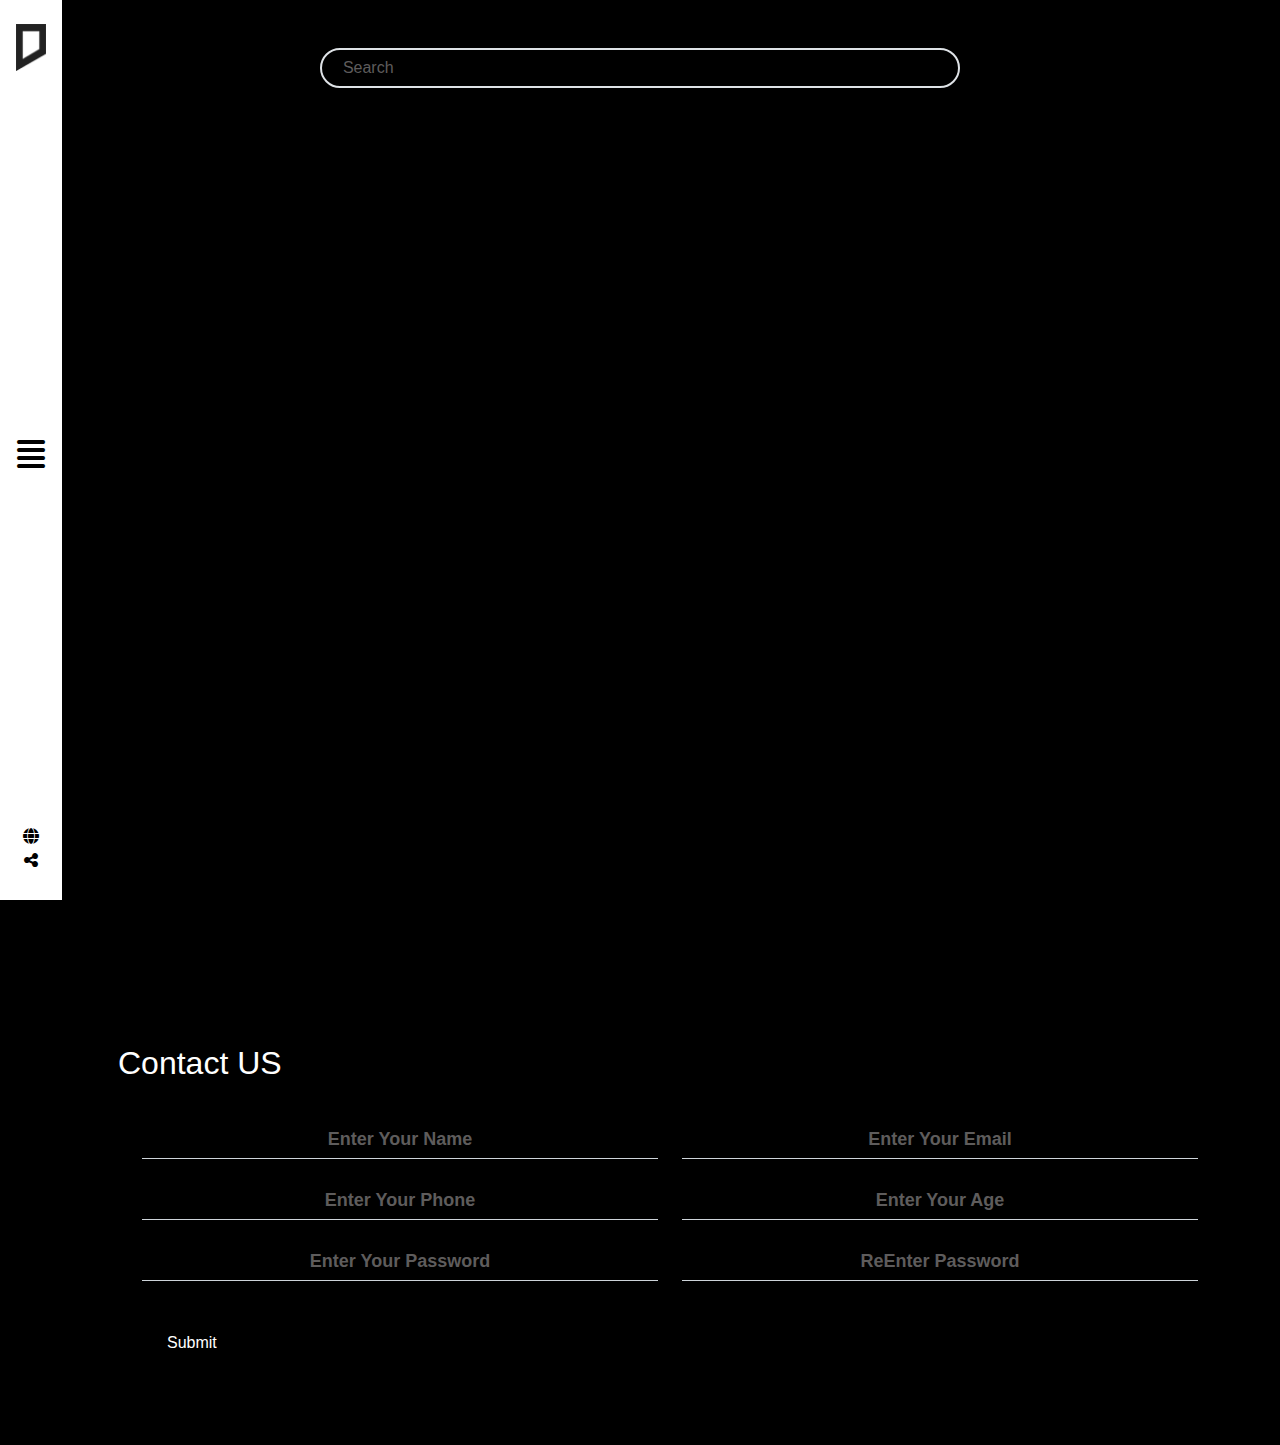
==== commit 85bb5acc: "ss" ====
--- a/index.html
+++ b/index.html
@@ -27,7 +27,7 @@
     </div>
 
     <div id="btn-up" class="btnUp">
-        <i class="fa-solid fa-arrow-up-long fa-1x"></i>
+        <i class="fa-solid fa-arrow-up-long fa-1x "></i>
         </div>
 
 
@@ -71,7 +71,7 @@
 
 
    <section>
-    <div class="container  ps-5">
+    <div class="container  ps-1">
         <div class="row py-1 gx-1 min-vh-100 " id="rowData">
             <span class="loader position-fixed top-50 start-50 end-50 bottom-50"></span> 
 
--- a/css/main.css
+++ b/css/main.css
@@ -1,3 +1,8 @@
+::selection{
+    background-color: #fff;
+    color: #5e5c5c;
+}
+
 .loader {
     width: 48px;
     height: 48px;
@@ -231,30 +236,10 @@
     color: #F8F6F6 ;
 
 }
-.showPass
-{
-    background-color: transparent;
-    position: absolute;
-    right: 10px;
-    bottom: -20px;
-    cursor: pointer;
-    opacity: 0;
-    transition: all 0.5s;
-    -webkit-transition: all 0.5s;
-    -moz-transition: all 0.5s;
-    -ms-transition: all 0.5s;
-    -o-transition: all 0.5s;
-}
-.error
-{
-    color: rgb(214, 46, 51);
-    position: absolute;
-    font-weight: 700;
-}
 
 #btn-up{
     position: fixed;
-    bottom: 39px;
+    bottom: 30px;
     right: 30px;
     z-index: 999999;
     display: none;
@@ -265,13 +250,15 @@
     left: 5px;
     bottom: -60px;
     transition: left 0.5s;
-    /* margin-bottom: 100px; */
+    /* margin-top: 20px; */
+    /* margin-bottom: 65px !important; */
     /* display: none; */
 }
 
 
 /* .btnUp i{
     position: relative;
+    z-index: 999999;
 }
 
 .btnUp i::after{
@@ -282,8 +269,8 @@
     position: absolute;
     border-radius: 50%;
     bottom: 2px;
-
     right: 5px;
+    z-index: 222222;
 } */
 
 
@@ -292,6 +279,7 @@
     display: inline-block;
     padding: 10px 20px;
     font-size: 16px;
+    margin-bottom: 200px;
     /* cursor: pointer;
     background-color: #007bff;
     color: white;
@@ -328,4 +316,22 @@
 
 .txt{
     color: #DC3545;
+
+}
+
+@media screen and (max-width : 576px) {
+    .nav-header{
+        background-color: transparent !important;
+    }
+    
+    .nav-header .open-close-icon{
+        color: #fff !important;
+        font-size: x-large !important;
+    }
+
+    .nav-header .fa-globe ,
+    .fa-share-nodes{
+        color: transparent;
+    }
+    
 }